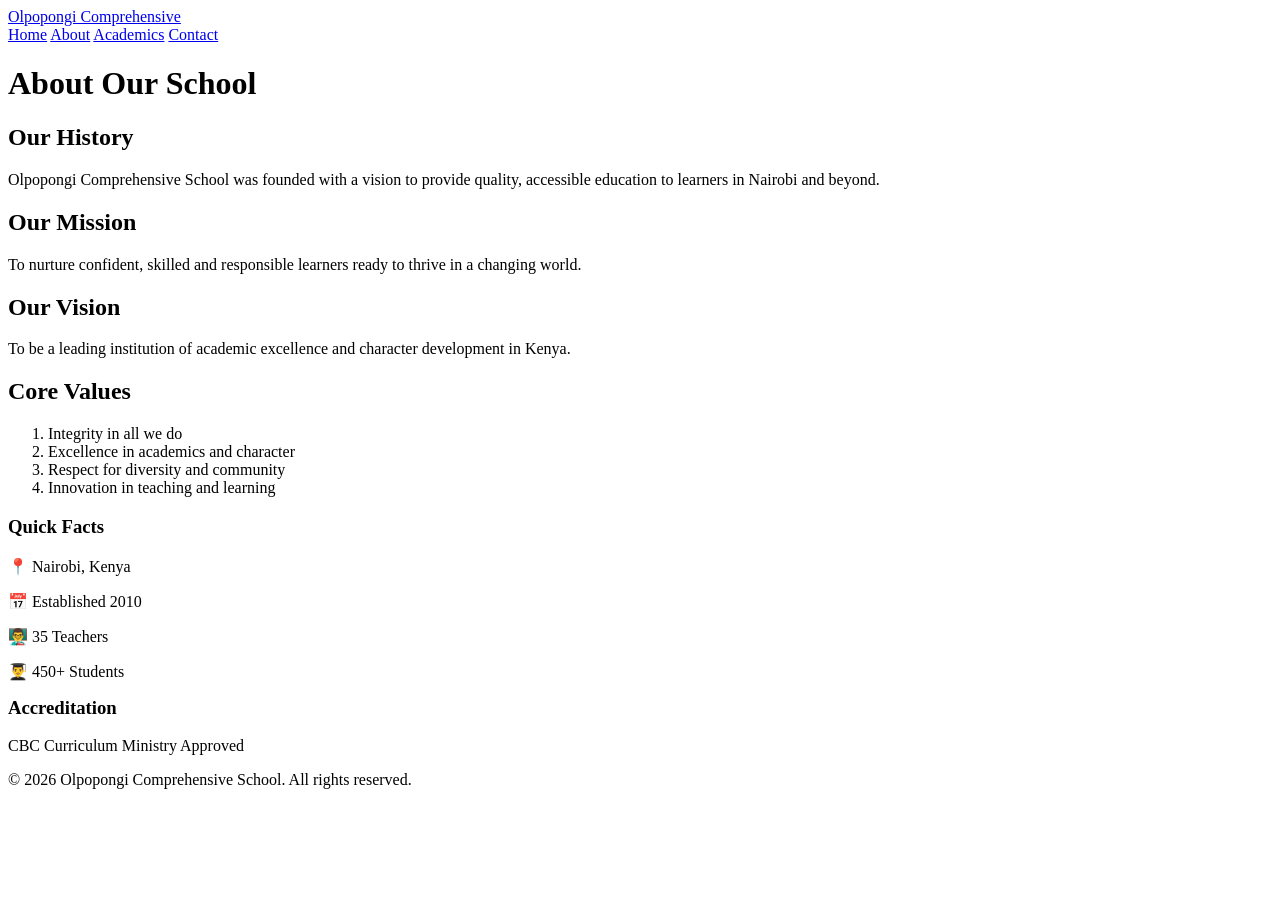
==== school_about.html @ 5dbdf48c "Create school_about.html" ====
<!DOCTYPE html>
<html>
  <head>
    <title>About — Olpopongi Comprehensive School</title>
    <meta name="viewport" content="width=device-width, initial-scale=1.0">
    <link rel="stylesheet" href="school_style.css">
  </head>
  <body>

    <nav>
      <a class="nav-brand" href="home.html">Olpopongi Comprehensive</a>
      <div class="nav-links">
        <a href="school_home.html">Home</a>
        <a href="school_about.html">About</a>
        <a href="school_academics.html">Academics</a>
        <a href="school_contact.html">Contact</a>
      </div>
    </nav>

    <div class="content">

      <h1>About Our School</h1>

      <h2>Our History</h2>
      <p>Olpopongi Comprehensive School was founded with a vision to provide quality, accessible education to learners in Nairobi and beyond.</p>

      <div class="page-grid">

        <div class="main-content">

          <h2>Our Mission</h2>
          <p>To nurture confident, skilled and responsible learners ready to thrive in a changing world.</p>

          <h2>Our Vision</h2>
          <p>To be a leading institution of academic excellence and character development in Kenya.</p>

          <h2>Core Values</h2>
          <ol>
            <li>Integrity in all we do</li>
            <li>Excellence in academics and character</li>
            <li>Respect for diversity and community</li>
            <li>Innovation in teaching and learning</li>
          </ol>

        </div>

        <div class="sidebar">
          <h3>Quick Facts</h3>
          <p>📍 Nairobi, Kenya</p>
          <p>📅 Established 2010</p>
          <p>👨‍🏫 35 Teachers</p>
          <p>👨‍🎓 450+ Students</p>

          <h3 style="margin-top:16px;">Accreditation</h3>
          <span class="tag">CBC Curriculum</span>
          <span class="tag">Ministry Approved</span>
        </div>

      </div>

    </div>

    <p class="footer">&copy; 2026 Olpopongi Comprehensive School. All rights reserved.</p>

  </body>
            </html>
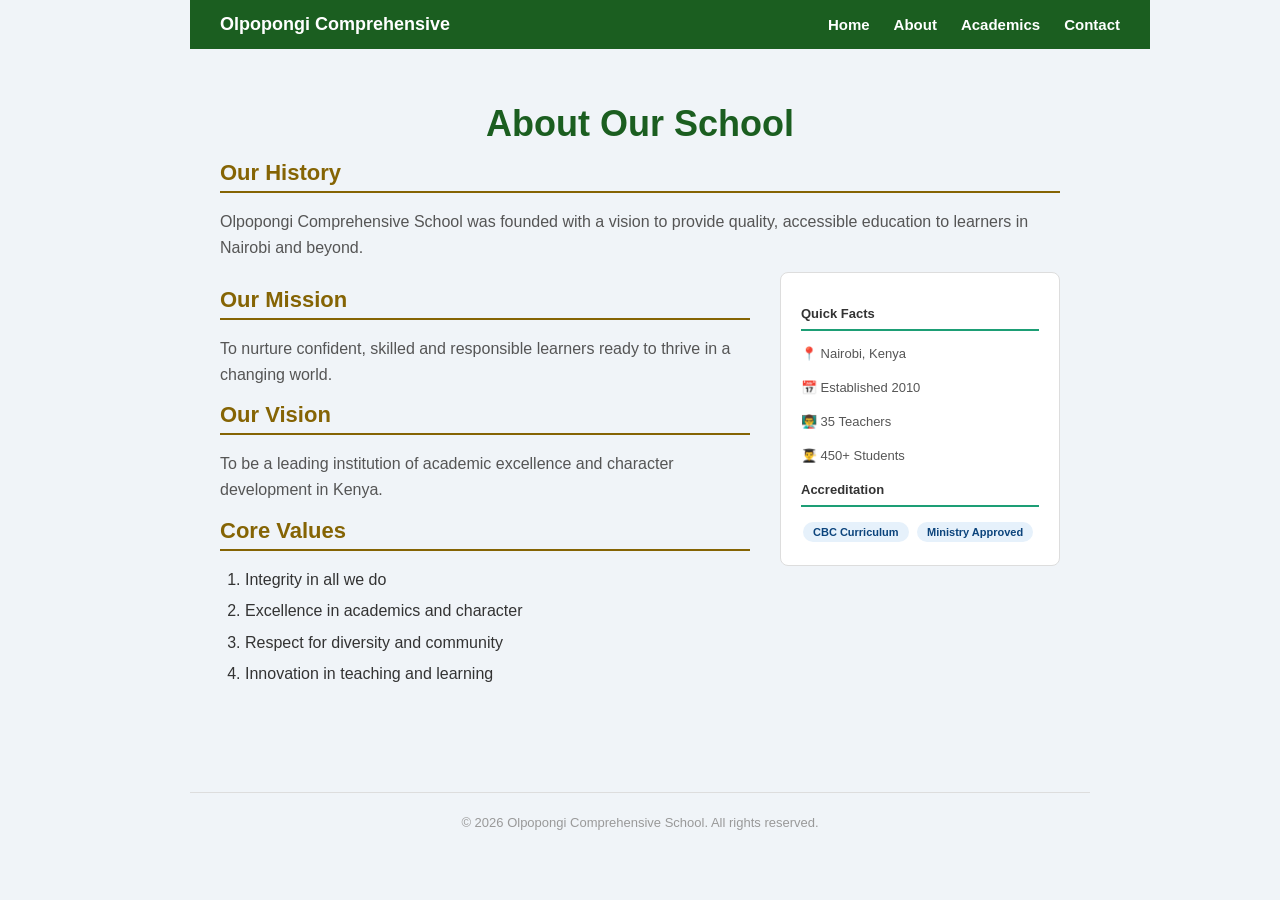
==== commit 6478c9dd: "Update school_about.html" ====
--- a/school_about.html
+++ b/school_about.html
@@ -10,7 +10,7 @@
     <nav>
       <a class="nav-brand" href="home.html">Olpopongi Comprehensive</a>
       <div class="nav-links">
-        <a href="school_home.html">Home</a>
+        <a href="index.html">Home</a>
         <a href="school_about.html">About</a>
         <a href="school_academics.html">Academics</a>
         <a href="school_contact.html">Contact</a>
--- a/school_style.css
+++ b/school_style.css
@@ -0,0 +1,436 @@
+css
+    /*—BOX MODEL FIX—*/
+      * {
+      box-sizing: border-box;
+      margin: 0;
+      padding: 0;
+      }
+      /*—PAGE BODY—*/
+    body {
+        background-color: #f0f4f8;
+        font-family: Arial, sans-serif;
+        color: #333333;
+        padding: 0;
+        max-width: 900px;
+        margin: 0 auto;
+      }
+      /*—NAVIGATION—*/
+      nav {
+        background-color: #1B5E20;
+        padding: 14px 30px;
+        width: 100%;
+        display: flex;
+        justify-content: space-between;
+        align-items: center;
+      }
+      .nav-brand {
+        color: white;
+        font-size: 18px;
+        font-weight: bold;
+        text-decoration: none;
+      }
+      .nav-links {
+        display: flex;
+        gap: 24px;
+      }
+      nav a {
+        color: white;
+        text-decoration: none;
+        font-weight: bold;
+        font-size: 15px;
+        transition: color 0.3s ease;
+      }
+      nav a:hover {
+        color: #FFD700;
+      }
+      /*—MAIN CONTENT WRAPPER—*/
+      .content {
+        padding: 30px;
+      }
+      /*—HERO SECTION—*/
+      .hero {
+        display: flex;
+        flex-direction: column;
+        align-items: center;
+        text-align: center;
+        padding: 40px 20px;
+        border-radius: 8px;
+        background-color: #ffffff;
+        margin-bottom: 30px;
+      }
+      .hero {
+        animation: fadeIn 1s ease;
+      }
+      @keyframes fadeIn {
+        from { opacity: 0; }
+        to { opacity: 1; }
+      }
+      .hero h1 span {
+        display: inline-block;
+        opacity: 0;
+        transform: translateY(20px);
+        animation: reveal 0.6s ease forwards;
+      }
+      
+      .hero h1 span:nth-child(1) {
+        animation-delay: 0s;
+      }
+      
+      .hero h1 span:nth-child(2) {
+        animation-delay: 0.5s;
+      }
+      
+      .hero h1 span:nth-child(3) {
+        animation-delay: 1s;
+      }
+      @keyframes reveal {
+  from {
+    opacity: 0;
+    transform: translateY(20px);
+  }
+
+  to {
+    opacity: 1;
+    transform: translateY(0);
+  }
+      }
+      /*—HEADINGS—*/
+      h1 {
+        color: #1B5E20;
+        font-size: 36px;
+        text-align: center;
+        margin-bottom: 10px;
+      }
+      h2 {
+        color: #856404;
+        font-size: 22px;
+        border-bottom: 2px solid #856404;
+        padding-bottom: 5px;
+        margin-top: 15px;
+        margin-bottom: 15px;
+      }
+      /*—PARAGRAPHS—*/
+      p {
+        font-size: 16px;
+        line-height: 1.6;
+        color: #555555;
+        margin-bottom: 12px;
+      }
+      /*-TABLES-*/
+      table {
+        width: 100%;
+        border-collapse: collapse;
+        margin-top: 10px;
+      }
+      th {
+        background-color #1B5E20;
+        color: white;
+        padding: 10px;
+        text-align: left;
+      }
+      td {
+        padding: 10px 15px;
+        border-bottom: 1px solid #dddddd;
+      }
+      tr:nth-child(even) {
+        background-color: #e8f4fd;
+      }
+      /*—LISTS—*/
+      ul, ol {
+        padding-left: 25px;
+        margin-bottom: 15px;
+      }
+      li {
+        margin-bottom: 6px;
+        line-height: 1.6;
+      }
+      /*-LINKS-*/
+      a {
+        color: #0c447c;
+        text-decoration: none;
+      }
+      a:hover {
+        text-decoration: underline;
+        color: #1d9e75;
+      }
+      /*-IMAGE-*/
+      img {
+        display: block;
+        margin: 15px auto;
+        border-radius: 8px;
+        max-width: 100%;
+      }
+      /*—FORM—*/
+      form {
+        max-width: 500px;
+        margin-top: 10px;
+      }
+      label {
+        display: block;
+        font-weight: bold;
+        margin: 5px;
+        color: #333333;
+      }
+      input, textarea {
+        width: 100%;
+        padding: 10px;
+        margin-bottom: 15px;
+        border: 1px solid #cccccc;
+        border-radius: 4px;
+        font-size: 14px;
+      }
+      input:focus, textarea:focus {
+        border-color: #0c447c;
+        outline: none;
+      }
+      button {
+        background-color #1B5E20;
+        color: white;
+        padding: 12px 30px;
+        border-radius: 4px;
+        font-size: 16px;
+        cursor: pointer;
+        transition: transform 0.3s ease, background-color 0.3s ease;
+      }
+      button:hover {
+        background-color: #1D9E75;
+        transform: scale(1.05);
+      }
+      /*-FOOTER-*/
+      .footer {
+        text-align: center;
+        color: #999999;
+        font-size: 13px;
+        margin-top: 40px;
+        padding-top: 20px;
+        border-top: 1px solid #dddddd;
+      }
+      /*—SKILLS—*/
+      .cards {
+      display: flex;
+      gap: 15px;
+      flex-wrap: wrap;
+      margin: 20px 0;
+      }
+      .card:hover {
+        transform: translateY(-5px);
+        box-shadow: 0 5px 15px rgba(0,0,0,0.3);
+      }
+      .card {
+        flex: 1;
+        min-width: 120px;
+        background: white;
+        border-radius: 8px;
+        padding: 20px;
+        text-align: center;
+        border: 1px solid #dddddd;
+      }
+      .card h3 {
+        color #1B5E20;
+        margin-bottom: 8px;
+      }
+      .card p {
+        font-size: 13px;
+        color: #777777;
+      }
+      /*-PAGE LAYOUT GRID-*/
+      .page-grid{
+        display: grid;
+        grid-template-columns: 1fr 280px;
+        gap: 30px;
+        margin-bottom: 20px;
+      }
+      /*-SIDEBAR-*/
+      .sidebar {
+        background: white;
+        border-radius: 8px;
+        padding: 20px;
+        border: 1px solid #dddddd;
+        height: fit-content;
+      }
+      .sidebar h3 {
+        color #1B5E20;
+        font-size: 13px;
+        margin-bottom: 12px;
+        padding-bottom: 8px;
+        border-bottom: 2px solid #1D9E75;
+      }
+      .sidebar p {
+        font-size: 13px;
+        color: #555555;
+        margin-bottom: 8px;
+      }
+      .sidebar .tag {
+        display:inline-block;
+        background: #E6F1FB;
+        color: #0C447C;
+        font-size: 11px;
+        font-weight: bold;
+        padding: 4px 10px;
+        border-radius: 20px;
+        margin: 3px 2px;
+      }
+      /*-PHOTO GALLERY GRID-*/
+      .gallery {
+        display: grid;
+        grid-template-columns: repeat(3, 1fr);
+        gap: 10px;
+        margin: 15px 0;
+      }
+      .gallery-item {
+        border-radius: 8px;
+        overflow: hidden;
+        background: #E6F1FB;
+        aspect-ratio: 1;
+        display: flex;
+        align-items: center;
+        font-size: 12px;
+        color: #0C447C;
+        font-weight: bold;
+      }
+      /*-STATS GRID-*/
+      .stats-grid {
+        display: grid;
+        grid-template-columns: repeat(3, 1fr);
+        gap: 15px;
+        margin: 20px 0;
+      }
+      .stat-card {
+        background: #1B5E20;
+        color: white;
+        border-radius: 8px;
+        padding: 20px;
+        text-align: center;
+      }
+      .stat-card .number {
+        font-size: 28px;
+        font-weight: bold;
+        display: block;
+      }
+      .stat-card .label {
+        font-size: 12px;
+        opacity: 0.8;
+        margin-top: 4px;
+      }
+      /*-TABLET-768px AND BELOW-*/
+      @media (max-width: 768px){
+        /*Stack nav vertically*/
+        nav {
+          flex-direction: column;
+          gap: 12px;
+          padding: 16px 20px;
+          text-align: center;
+        }
+        .nav-links {
+          gap: 16px;
+        }
+        /*Hero smaller padding*/
+        .hero {
+          padding: 24px 16px;
+        }
+        h1 {
+          font-size: 28px;
+        }
+        h2 {
+          font-size: 18px;
+        }
+        /*Stack page grid to single column*/
+        .page-grid {
+          grid-template-columns: 1fr;
+        }
+        /*Stack stats to single column*/
+        .stats-grid {
+          grid-template-columns: 1fr;
+          gap: 10px;
+        }
+        /*Sidebar goes below main content*/
+        .sidebar {
+          margin-top: 20px;
+        }
+        /*card wrap more tightly*/
+        .cards {
+          gap: 10px;
+        }
+        /*Full width form*/
+        form {
+          max-width: 100%;
+        }
+        /*Content padding smaller*/
+        .content {
+          padding: 16px;
+        }
+      }
+      /*-MOBILE -480px and below-*/
+      @media (max-width: 480px) {
+        h1 {
+          font-size: 24px;
+        }
+        /*Nav links stack vertically*/
+        .nav-links {
+          flex-direction: column;
+          gap: 8px;
+          align-items: center;
+        }
+        /*Cards go full width*/
+        .card {
+          min-width: 100%;
+        }
+        /*Stats stack fully*/
+        .stats-grid {
+          grid-template-columns: 1fr;
+        }
+        .stat-card {
+          padding: 14px;
+        }
+        .stat-card .number {
+          font-size: 22px;
+        }
+        /*Table scrollable on small screen*/
+        table {
+          font-size: 13px;
+        }
+        td, th {
+          padding: 8px 10px;
+        }
+        /*Image smaller*/
+        img {
+          max-width: 100%;
+          height: auto;
+        }
+        .content {
+          padding: 12px;
+        }
+      }
+      .projects {
+  padding: 40px 20px;
+}
+
+.project-grid {
+  display: grid;
+  grid-template-columns: repeat(auto-fit, minmax(220px, 1fr));
+  gap: 20px;
+  margin-top: 20px;
+}
+
+.project-card {
+  background: #f4f4f4;
+  border-radius: 8px;
+  padding: 20px;
+  box-shadow: 0 2px 6px rgba(0,0,0,0.1);
+  transition: transform 0.3s ease;
+}
+
+.project-card:hover {
+  transform: translateY(-5px);
+}
+
+.project-card h3 {
+  margin-bottom: 10px;
+}
+
+.project-card a {
+  display: inline-block;
+  margin-top: 10px;
+  color: #4a90d9;
+  font-weight: bold;
+}
